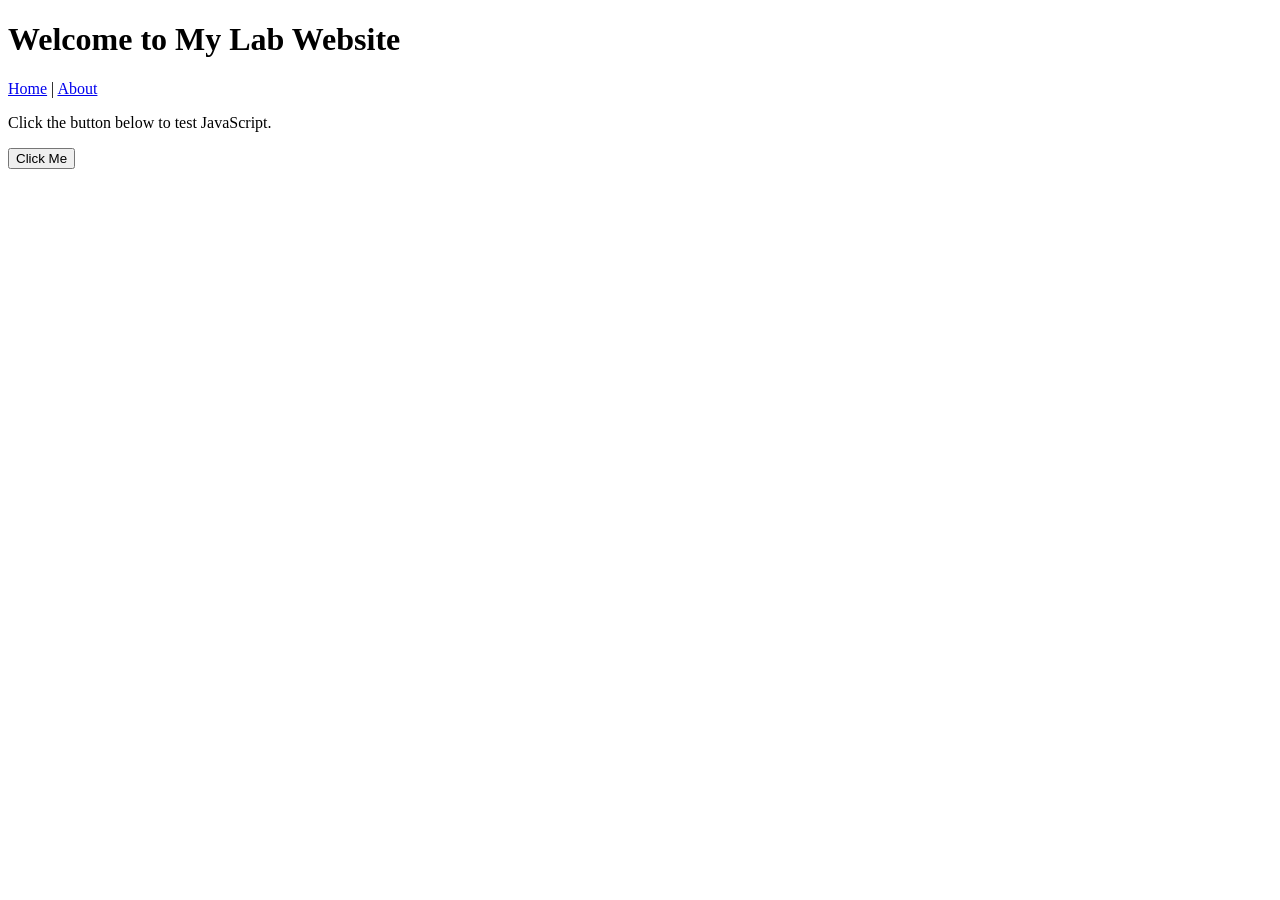
==== index.html @ b920ae01 "Create index.html" ====
<!DOCTYPE html>
<html lang="en">
<head>
    <meta charset="UTF-8">
    <meta name="viewport" content="width=device-width, initial-scale=1.0">
    <title>My Lab Website</title>
    <link rel="stylesheet" href="css/style.css">
</head>
<body>
    <header>
        <h1>Welcome to My Lab Website</h1>
        <nav>
            <a href="index.html">Home</a> | 
            <a href="pages/about.html">About</a>
        </nav>
    </header>

    <main>
        <p id="message">Click the button below to test JavaScript.</p>
        <button onclick="changeText()">Click Me</button>
    </main>

    <script src="script/app.js"></script>
</body>
</html>
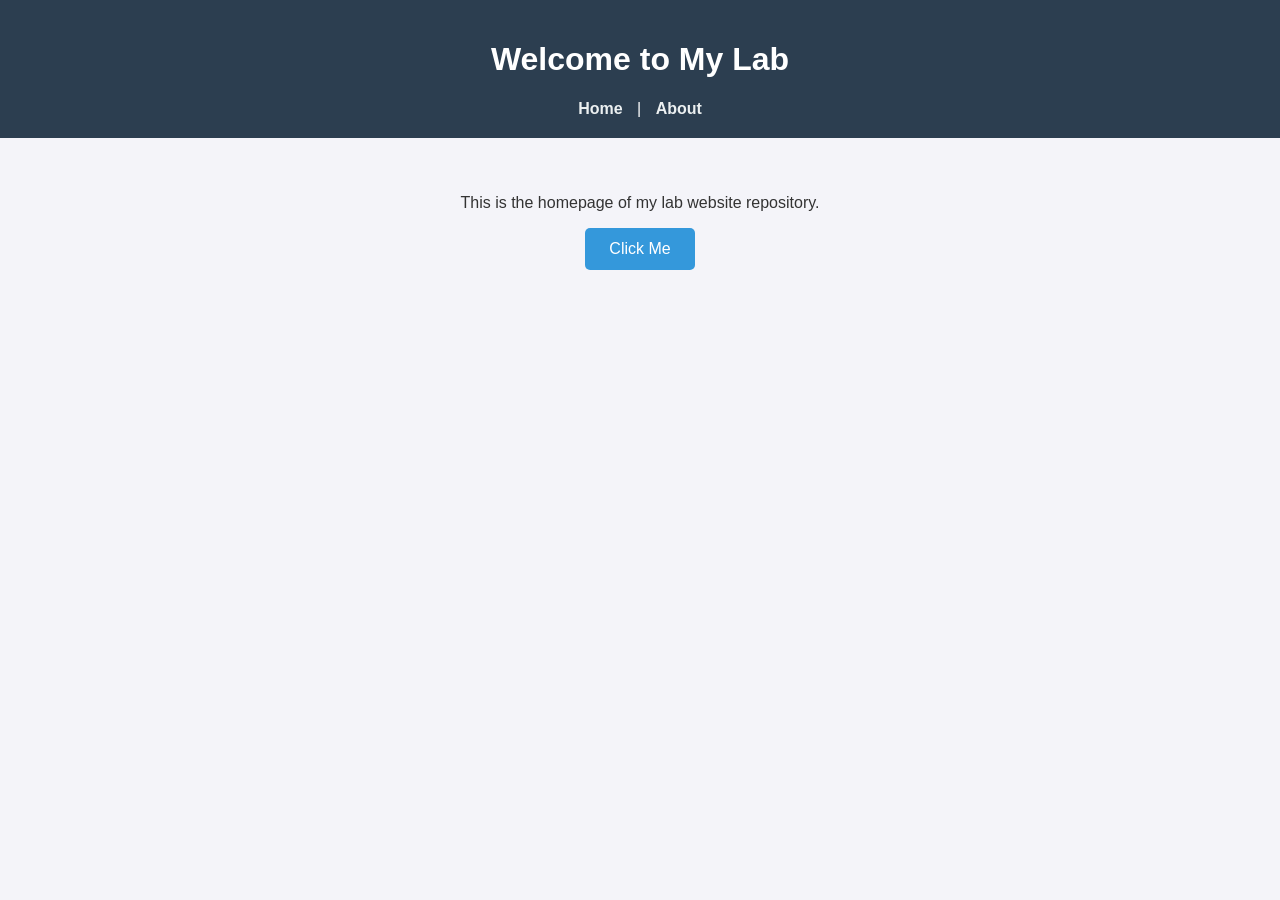
==== commit 704afb0c: "Update index.html" ====
--- a/index.html
+++ b/index.html
@@ -4,22 +4,22 @@
     <meta charset="UTF-8">
     <meta name="viewport" content="width=device-width, initial-scale=1.0">
     <title>My Lab Website</title>
-    <link rel="stylesheet" href="css/style.css">
+    <link rel="stylesheet" href="style.css">
 </head>
 <body>
     <header>
-        <h1>Welcome to My Lab Website</h1>
+        <h1>Welcome to My Lab</h1>
         <nav>
             <a href="index.html">Home</a> | 
-            <a href="pages/about.html">About</a>
+            <a href="about.html">About</a>
         </nav>
     </header>
 
     <main>
-        <p id="message">Click the button below to test JavaScript.</p>
-        <button onclick="changeText()">Click Me</button>
+        <p>This is the homepage of my lab website repository.</p>
+        <button>Click Me</button>
     </main>
 
-    <script src="script/app.js"></script>
+    <script src="app.js"></script>
 </body>
 </html>
--- a/style.css
+++ b/style.css
@@ -0,0 +1,35 @@
+body {
+    font-family: Arial, sans-serif;
+    background-color: #f4f4f9;
+    color: #333;
+    text-align: center;
+    margin: 0;
+    padding: 0;
+}
+
+header {
+    background-color: #2c3e50;
+    color: white;
+    padding: 20px;
+}
+
+nav a {
+    color: #ecf0f1;
+    text-decoration: none;
+    margin: 0 10px;
+    font-weight: bold;
+}
+
+main {
+    padding: 40px 20px;
+}
+
+button {
+    background-color: #3498db;
+    color: white;
+    border: none;
+    padding: 12px 24px;
+    font-size: 16px;
+    border-radius: 5px;
+    cursor: pointer;
+}
